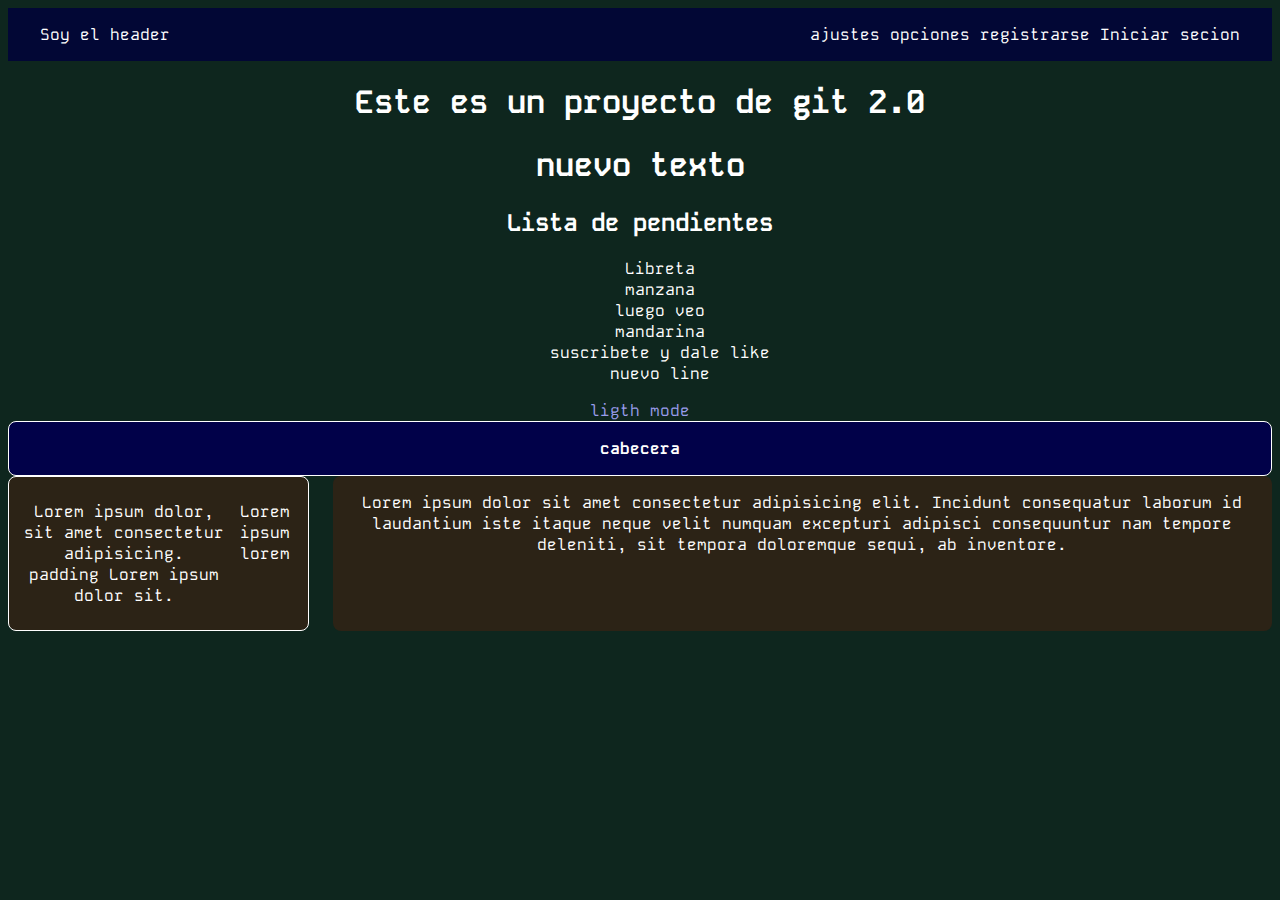
==== darkmode.html @ 40eed57d "dark mode" ====
<!DOCTYPE html>
<html lang="es">
<head>
    <meta charset="UTF-8">
    <meta name="viewport" content="width=device-width, initial-scale=1.0">
    <title>Titulo 2.0</title>
    <link rel="stylesheet" href="./css/darkmode.css">
    <link rel="preconnect" href="https://fonts.googleapis.com">
    <link rel="preconnect" href="https://fonts.gstatic.com" crossorigin>
    <link href="https://fonts.googleapis.com/css2?family=Kode+Mono:wght@400..700&display=swap" rel="stylesheet">
</head>
<body>
    <header>
        <div class="header">
            <p>Soy el header</p>
            <div class="menu">
                <ul>
                    <li>ajustes</li>
                    <li>opciones</li>
                    <li>registrarse</li>
                    <li>Iniciar secion</li>
                </ul>
            </div>
        </div>
    </header>

    <h1>Este es un proyecto de git 2.0</h1>
    <h1>nuevo texto</h1>
    <h2>Lista de pendientes </h2>
    <ul>
        <li>Libreta</li>
        <li>manzana</li>
        <li>luego veo</li>
        <li>mandarina</li>
        <li>suscribete y dale like</li>
        <li>nuevo line</li>
    </ul>
    <a href="./index.html">ligth mode</a>

    <div class="cabecera">
        <p>
            cabecera
        </p>
    </div>
    <div class="contenedor">
        <div class="primer">
            <p>Lorem ipsum dolor, sit amet consectetur adipisicing. <br> padding Lorem ipsum dolor sit.</p>
            <p>Lorem ipsum lorem </p>
        </div>
        <div class="segundo">
            <p>Lorem ipsum dolor sit amet consectetur adipisicing elit. Incidunt consequatur laborum id laudantium iste itaque neque velit numquam excepturi adipisci consequuntur nam tempore deleniti, sit tempora doloremque sequi, ab inventore.</p>
        </div>
    </div>
</body>
</html>
---- css/darkmode.css ----
html{
    box-sizing: border-box;
    margin: 0;
    padding: 0;
}
body{
    background-color: rgb(14, 38, 30);
    font-family: "Kode Mono", monospace;
    text-align: center;
    color: white;
}
.header{
    width: 100%-32px;
    height: 100%;
    display: flex;
    background-color: rgb(2, 7, 53);
    justify-content: space-between;
    padding: 0 32px;
}.menu{
    display: flex;
    gap: 8px;
}
.menu ul li{
    display: inline
}
h1{
    font-weight: bold;
}
ul li{
    list-style: none;
}
a{
    text-align: center;
    text-decoration: none;
    color: rgb(153, 156, 235);
}
a:hover{
    color: aliceblue;
}
.contenedor{
    display: flex;
    gap: 24px;
}
.primer{
    color: white;
    display: flex;
    padding: 8px;
    border: 1px solid rgb(255, 255, 255);
    border-radius: 8px;
    background-color: rgb(44, 35, 22);
}
.segundo{
    display: flex;
    border-radius: 8px;
    background-color: rgb(44, 35, 22);
    color: white;
}
.cabecera{
    display: flex;
    justify-content: center;
    align-items: center;
    background-color: rgb(1, 1, 73);
    color: white;
    font-weight: bold;
    border: 1px solid white;
    border-radius: 8px;
}
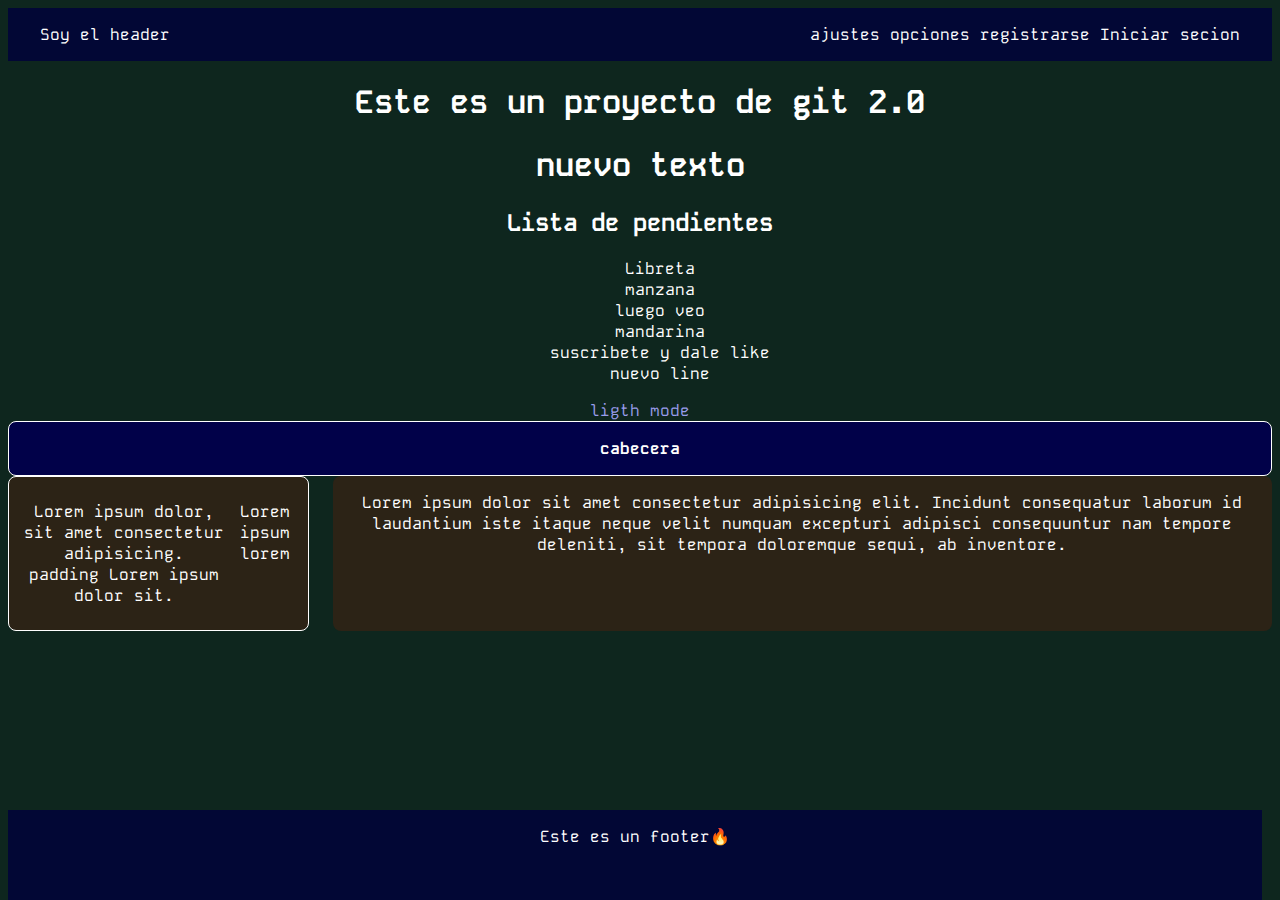
==== commit b0556d9d: "bugfix footer dark mode" ====
--- a/darkmode.html
+++ b/darkmode.html
@@ -51,5 +51,9 @@
             <p>Lorem ipsum dolor sit amet consectetur adipisicing elit. Incidunt consequatur laborum id laudantium iste itaque neque velit numquam excepturi adipisci consequuntur nam tempore deleniti, sit tempora doloremque sequi, ab inventore.</p>
         </div>
     </div>
+    </div>
+    <div class="footer">
+        <p>Este es un footer🔥</p>
+    </div>
 </body>
 </html>
--- a/css/darkmode.css
+++ b/css/darkmode.css
@@ -64,4 +64,12 @@
     font-weight: bold;
     border: 1px solid white;
     border-radius: 8px;
+}
+
+.footer{
+    position: absolute;
+    bottom: 0;
+    background-color: rgb(2, 7, 53);
+    width: 98%;
+    height: 10vh;
 }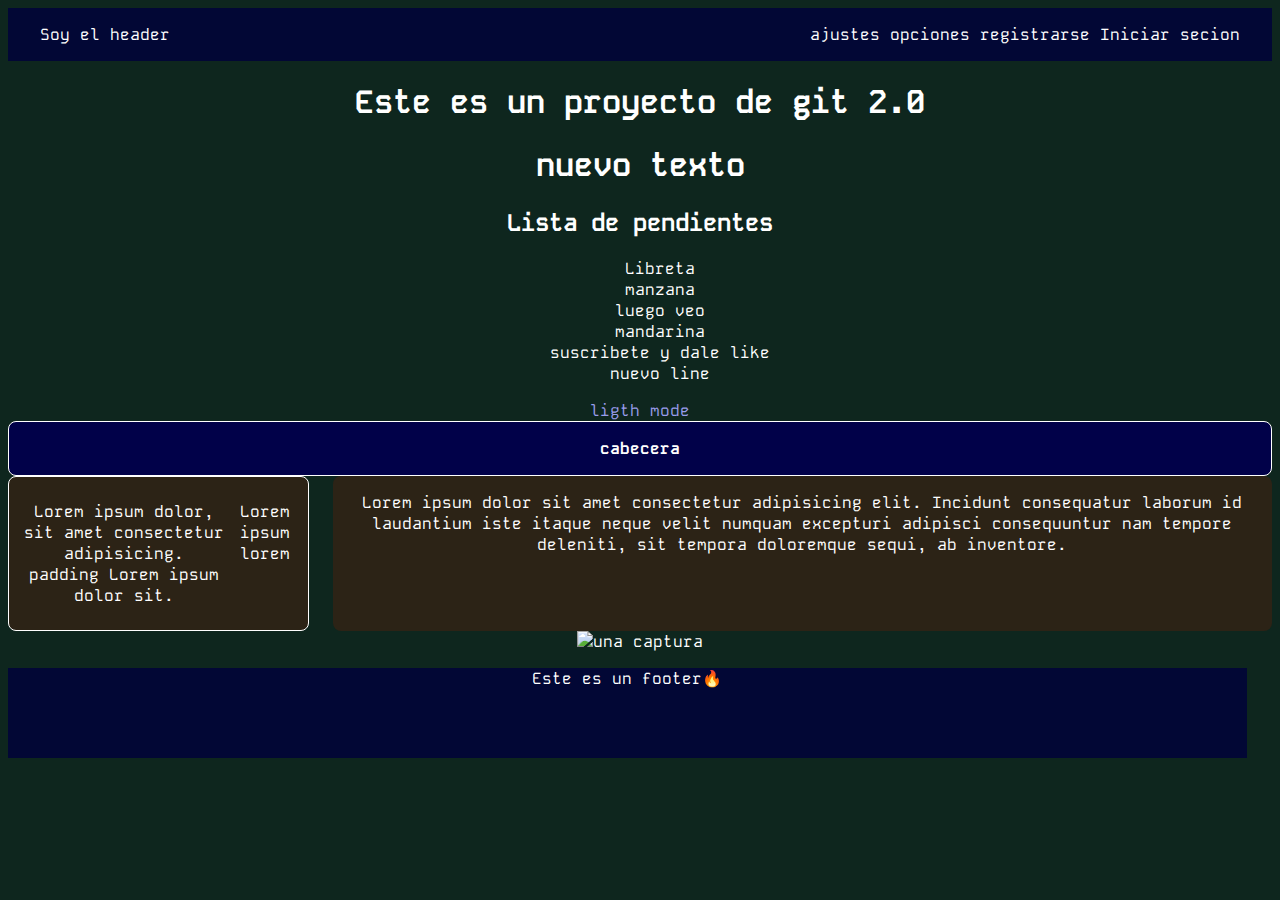
==== commit ba2ed20a: "agregue una imagen url" ====
--- a/darkmode.html
+++ b/darkmode.html
@@ -52,6 +52,9 @@
         </div>
     </div>
     </div>
+    <div class="img">
+        <img src="https://i.ibb.co/CKwWDNj/crane.png" alt="una captura">
+    </div>
     <div class="footer">
         <p>Este es un footer🔥</p>
     </div>
--- a/css/darkmode.css
+++ b/css/darkmode.css
@@ -67,9 +67,10 @@
 }
 
 .footer{
-    position: absolute;
-    bottom: 0;
     background-color: rgb(2, 7, 53);
     width: 98%;
     height: 10vh;
+}
+.img img{
+    width: 100px;
 }